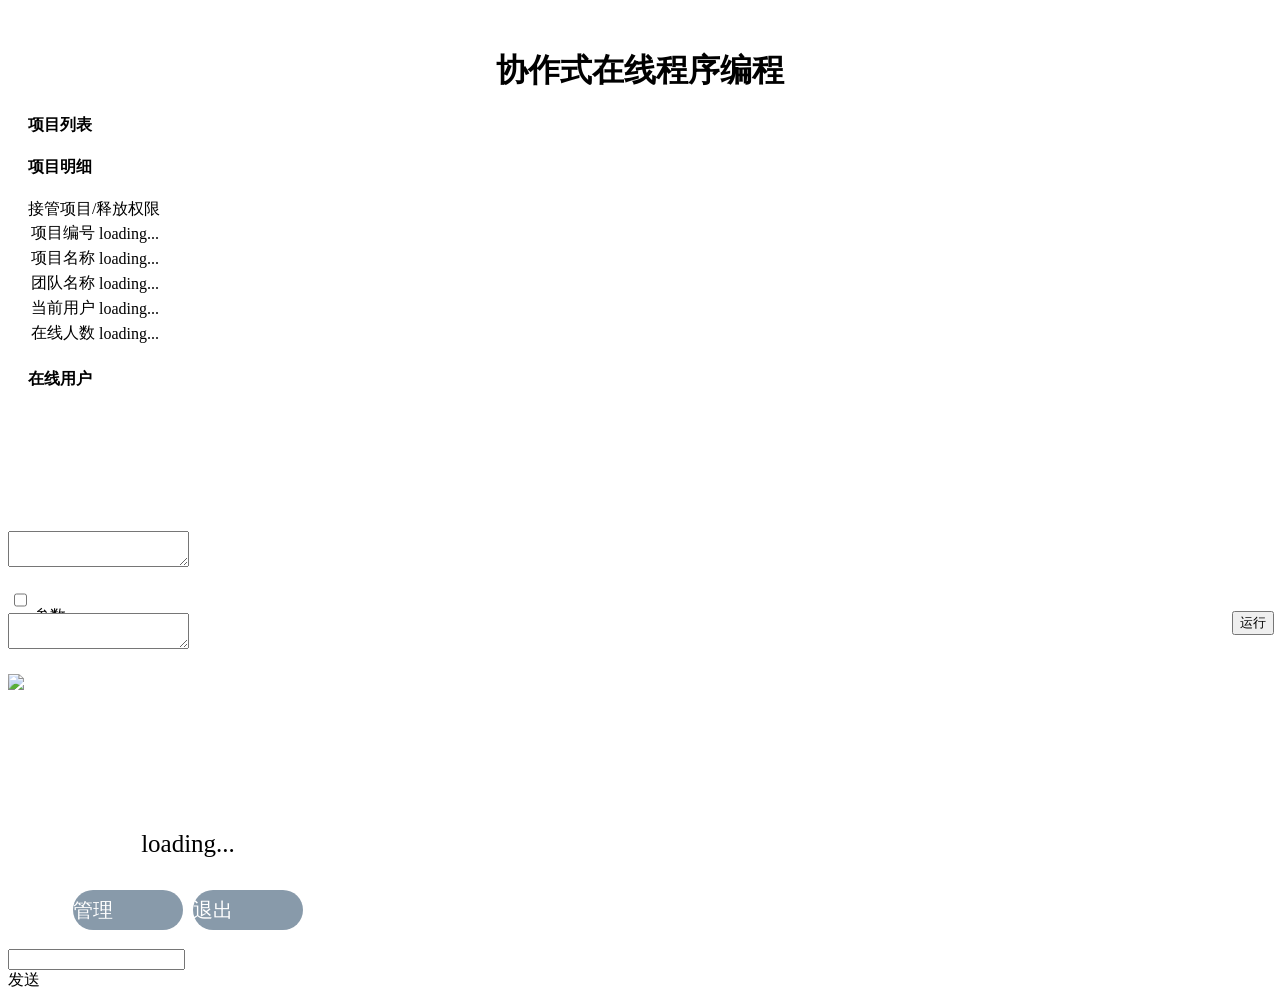
==== src/main/resources/templates/index.html @ ead07f4a "initial commit" ====
<html>
<head>
    <meta name="renderer" content="webkit"/>
    <meta http-equiv="Content-Type" content="text/html; charset=UTF-8"/>
    <title>协作式在线程序编程</title>
    <link type="text/css" rel="stylesheet" href="css/index.css"/>
    <link type="text/css" rel="stylesheet" href="css/codemirror.css"/>
    <link type="text/css" rel="stylesheet" href="css/semantic.min.css"/>
    <script type="text/javascript" src="js/codemirror/codemirror.js"></script>
    <script type="text/javascript" src="js/codemirror/mode/loadmode.js"></script>
    <script type="text/javascript" src="webjars/sockjs-client/sockjs.min.js"></script>
    <script type="text/javascript" src="webjars/stomp-websocket/stomp.min.js"></script>
    <script type="text/javascript" src="webjars/jquery/jquery.min.js"></script>

</head>
<body>
<div id="panel" style="padding: 20px;overflow: hidden">
    <h1 class="ui header" style="width: 100%;text-align: center">协作式在线程序编程</h1>
    <h4 class="ui horizontal divider header"><i class="bar chart icon"></i> 项目列表 </h4>
    <div id="all_project">
        <div class="ui relaxed divided list">
            <div id="project_flag"></div>
        </div>
    </div>

    <div id="current_project">
        <h4 class="ui horizontal divider header"><i class="tag icon"></i> 项目明细 </h4>
        <span onclick="takeCharge()" style="color: black;cursor: pointer"
              id="maintain_status;background-color:#6666cc;border-radius:5px">接管项目/释放权限</span>
        <table class="ui table">
            <tbody>
            <tr>
                <td class="collapsing">
                    <i class="list icon"></i> 项目编号
                </td>
                <td id="td_project_id">loading...</td>
            </tr>
            <tr>
                <td>
                    <i class="info circle icon"></i> 项目名称
                </td>
                <td id="td_project_name">loading...</td>
            </tr>
            <tr>
                <td>
                    <i class="users icon"></i> 团队名称
                </td>
                <td id="td_team_name">loading...</td>
            </tr>
            <tr>
                <td>
                    <i class="user icon"></i> 当前用户
                </td>
                <td id="td_maintainer">loading...</td>
            </tr>
            <tr>
                <td>
                    <i class="heartbeat icon"></i> 在线人数
                </td>
                <td id="td_online">loading...</td>
            </tr>
            </tbody>
        </table>
    </div>
    <h4 class="ui horizontal divider header"><i class="bar chart icon"></i> 在线用户 </h4>
    <div id="online_users" style="width: 365px;height:100px;overflow-y: scroll">


        <div class="ui middle aligned selection list">
            <div id="online_flag"></div>

        </div>
    </div>
</div>
<div id="editor">
    <div id="bookmark">
        <div type="button" id="tab_new" onclick="create_code()">
            <i id="btn_new" class="plus circle icon"></i>
        </div>
        <div style="float: right;width: 30px;height: 30px;;line-height: 30px;font-size: 25px;color: dimgray;cursor: pointer;text-align: center"
             type="button">
            <i class="expand icon"></i>
        </div>
    </div>
    <textarea id="codemirror"></textarea>
    <div style="width: 100%;height: 42px;padding: 2px">
        <div class="ui toggle checkbox" style="height: 42px;line-height: 42px">
            <input onclick="parameter_switch();" id="parameter" type="checkbox" name="parameter"
                   style="height: 42px;line-height: 42px;margin-top: 10px"/>
            <label>参数</label>
        </div>

        <div id="input_parameter" class="ui input" style="display:none">
            <input class="parameter" id="parameter_1" type="text" placeholder="parameter 1"/>
            <input class="parameter" id="parameter_2" type="text" placeholder="parameter 2"/>
            <input class="parameter" id="parameter_3" type="text" placeholder="parameter 3"/>
            <input class="parameter" id="parameter_4" type="text" placeholder="parameter 4"/>
            <input class="parameter" id="parameter_5" type="text" placeholder="parameter 5"/>
        </div>
        <button id="btn_run" onclick="run()" class="ui basic button" style="float: right"><i class="docker icon"></i>运行
        </button>
    </div>
    <div id="console">
        <div style="margin: auto auto;display: none;" id="load_mask">
            <span></span>
            <span></span>
            <span></span>
            <span></span>
        </div>
        <textarea class="console" readonly="readonly" id="console_text" style="outline: none"></textarea>
    </div>

</div>

<div id="chatroom">

    <div style="height: 300px;width: 360px">
        <img id="avatar" style="margin-top: 25px" src="img/spring_logo.png"/>
        <div style="height: 180px;width: 250px;margin: 0 auto">
            <div style="padding-top: 140px;text-align: center;width: 100%;font-size: 25px" id="user_name">loading...
            </div>
        </div>

        <div>
            <div style="width:230px;margin: 0 auto;padding-top: 20px">
                <div onclick="window.location.href='/admin'"
                     style="background-color: #22436289;width: 110px;height: 40px;border-radius: 20px;float: left;cursor: pointer">
                    <i style="font-size: 20px;line-height: 40px;width: 40px;color: #FFFFFF" class="database icon"></i>
                    <sapn style="color: white;font-size: 20px;line-height: 40px">管理</sapn>
                </div>
                <div onclick="logout()"
                     style="background-color: #22436289;width: 110px;height: 40px;border-radius: 20px;float: left;margin-left: 10px;cursor: pointer">
                    <i style="font-size: 20px;line-height: 40px;width: 40px;color: #FFFFFF"
                       class="sign out alternate icon"></i>
                    <sapn style="color: white;font-size: 20px;line-height: 40px">退出</sapn>
                </div>
            </div>
        </div>
    </div>
    <div id="chatbox">
        <div id="chatcontent" class="chat_content chat-block" tabindex="0">
        </div>
    </div>
    <div id="chat_input">
        <input style="outline: none" id="inputBox" type="text" name=""/>
        <div id="btn_send" onclick="sendMessage()">发送</div>
    </div>
</div>

<script type="text/javascript" src="js/semantic.min.js"></script>
<script type="text/javascript" src="js/index.js"></script>

</body>
</html>
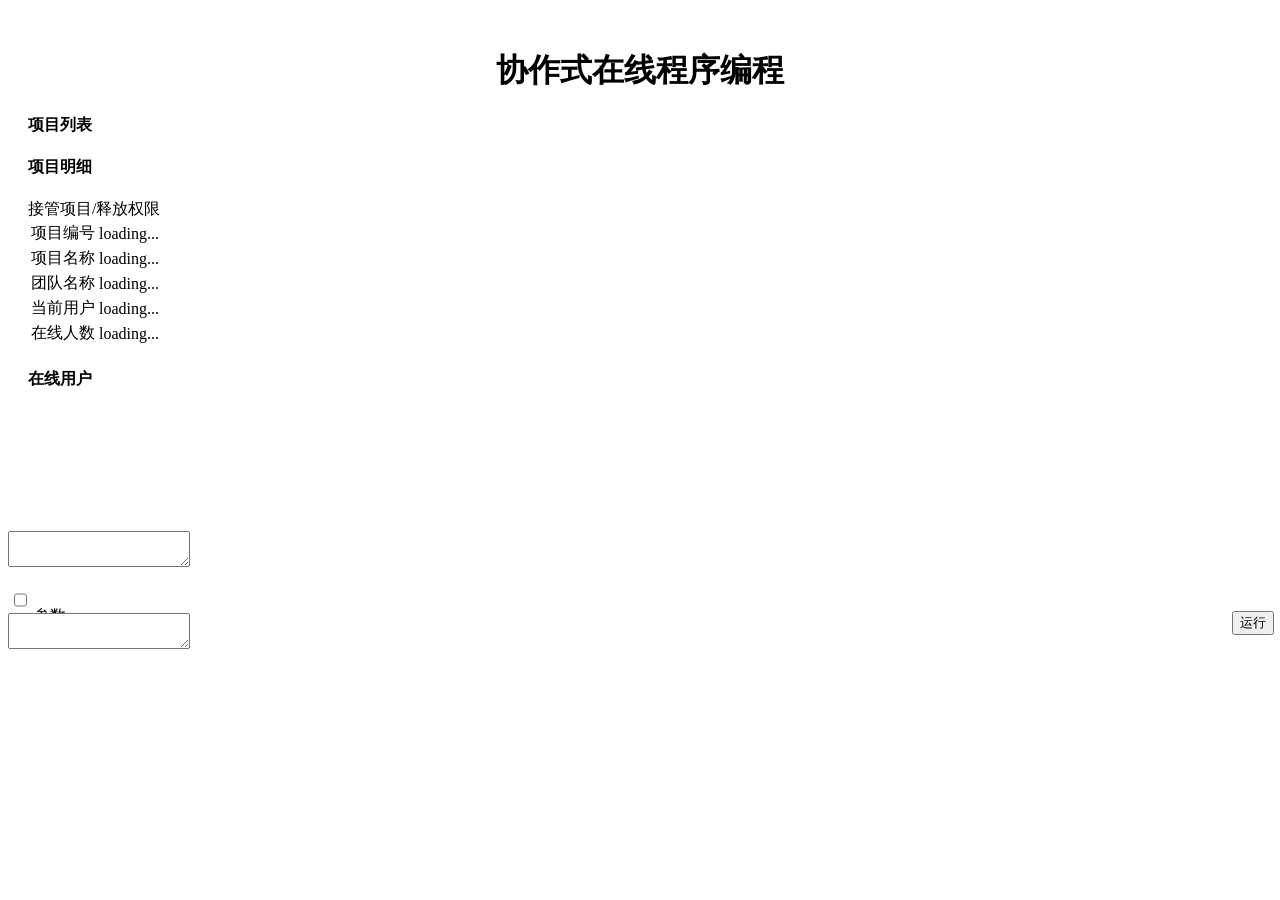
==== commit 2be185c0: "去掉聊天室" ====
--- a/src/main/resources/templates/index.html
+++ b/src/main/resources/templates/index.html
@@ -112,41 +112,6 @@
 
 </div>
 
-<div id="chatroom">
-
-    <div style="height: 300px;width: 360px">
-        <img id="avatar" style="margin-top: 25px" src="img/spring_logo.png"/>
-        <div style="height: 180px;width: 250px;margin: 0 auto">
-            <div style="padding-top: 140px;text-align: center;width: 100%;font-size: 25px" id="user_name">loading...
-            </div>
-        </div>
-
-        <div>
-            <div style="width:230px;margin: 0 auto;padding-top: 20px">
-                <div onclick="window.location.href='/admin'"
-                     style="background-color: #22436289;width: 110px;height: 40px;border-radius: 20px;float: left;cursor: pointer">
-                    <i style="font-size: 20px;line-height: 40px;width: 40px;color: #FFFFFF" class="database icon"></i>
-                    <sapn style="color: white;font-size: 20px;line-height: 40px">管理</sapn>
-                </div>
-                <div onclick="logout()"
-                     style="background-color: #22436289;width: 110px;height: 40px;border-radius: 20px;float: left;margin-left: 10px;cursor: pointer">
-                    <i style="font-size: 20px;line-height: 40px;width: 40px;color: #FFFFFF"
-                       class="sign out alternate icon"></i>
-                    <sapn style="color: white;font-size: 20px;line-height: 40px">退出</sapn>
-                </div>
-            </div>
-        </div>
-    </div>
-    <div id="chatbox">
-        <div id="chatcontent" class="chat_content chat-block" tabindex="0">
-        </div>
-    </div>
-    <div id="chat_input">
-        <input style="outline: none" id="inputBox" type="text" name=""/>
-        <div id="btn_send" onclick="sendMessage()">发送</div>
-    </div>
-</div>
-
 <script type="text/javascript" src="js/semantic.min.js"></script>
 <script type="text/javascript" src="js/index.js"></script>
 
